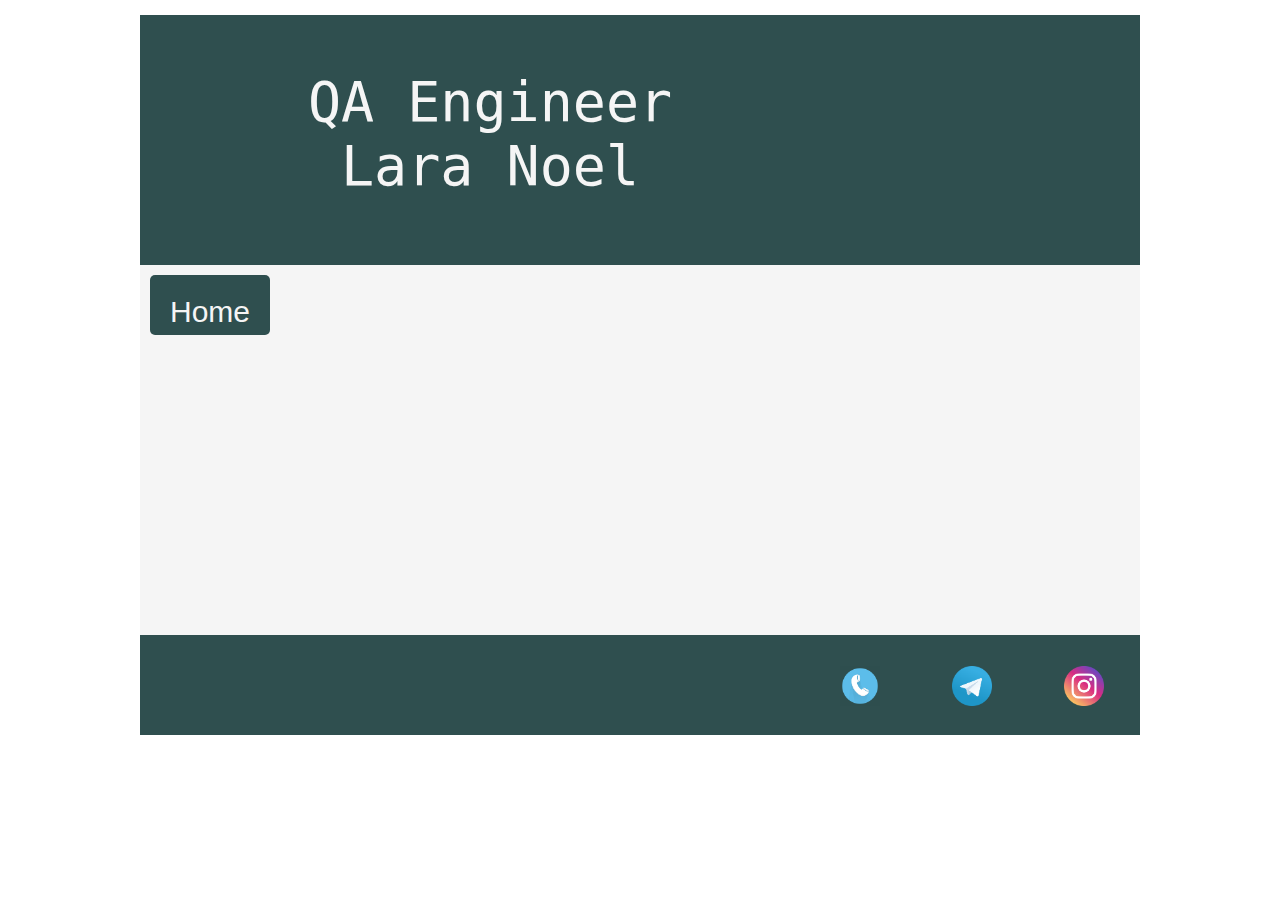
==== inner.html @ 4271bfd4 "файлы сайта визитки" ====
<!DOCTYPE html>
<html lang="ru">
<head>
	<meta charset="utf-8">
	<meta name="viewport" content="width=device-width, initial-scale=1">
	<title>Lara Noel</title>
	<link rel="stylesheet" type="text/css" href="styles.css">
	<link rel="shortcut icon" href="ikonka.png" type="image/png">
</head>


<body>
<div id="wrapper">

	<div id="leftheader">
	 <header>
	  <pre>
QA Engineer
Lara Noel
	  </pre>
	 </header>
	</div>

	<div id="rightheader"></div>
	
	<div id="pole_portf">
	<form action="index.html">
		<button class="knopka_glavn">Home</button>
		</form>
	</div>
	
	<div id="footer">
		<form action="https://instagram.com/l.noel_photographer?igshid=YmMyMTA2M2Y=" target="_blank">
		<button class="knopka_futer">
			<img src="insta.png" width="40">
		</button>
		</form>
		<form action="https://t.me/Lnoel_photographer" target="_blank">
		<button class="knopka_futer">
			<img src="telega.png" width="40">
		</button>
		</form>

		<div id="openModal" class="modal">
  <div class="modal-dialog">
    <div class="modal-content">
      <div class="modal-header">
        <h3 class="modal-title">078847063</h3>
        <a href="#close" title="Close" class="close">×</a>
      </div>
    </div>
  </div>
</div>
<form action="#openModal">
<button class="knopka_futer">
<img src="nomer.png" width="40">
</button> 
</form>
	</div>



</div>


</body>
</html>
---- styles.css ----
body {
  margin: 0;
  padding: 0;
}
main {                            /*привет, я*/
  font-family: monospace;
  font-size: 20px;
  padding: 10px;
  text-align: right;
}
#wrapper {                        /*выравнивание по центру*/
  min-width: 800px;
  max-width: 1000px;
  margin: 0 auto;
  margin-top: 15px;
}
#leftheader {               /* зеленый квадрат под именем*/
  float: left;
  width: 700px;
  height: 250px;
  background: #2F4F4F;
}
header {                /*Lara Noel*/
  font-size: 55px;
  text-align: center;
  color: #F5F5F5;
  margin-top: 20px;
}
#rightheader {                   /* зеленый квадрат под фото*/
  margin-left: 700px;
  height: 250px;
  background: #2F4F4F;
}
.avatar {                 /*фото*/
  padding: 10px;
}
#left {                     /* светло зеленый блок*/
  float: left;
  width: 400px;
  padding: 10px;
  background: rgba(95, 158, 160, 0.5);
  height: 720px;
  color: #2F4F4F;
}
.podzagolovok {           /*подзаголовок*/
  font-size: 20px;
  font-family: unset;
  margin-left: 15px;
}
h2 {                          /*заголовок*/
  margin-left: 15px;
}
.text_lef {                   /*текст*/
  margin-left: 15px;
}
#prav1 {               /* правая сторона*/
  margin-left: 420px;
  padding: 10px;
  background: #F5F5F5;
  height: 60px;
}
#polosa1 {
  margin-left: 420px;
  background: rgba(95, 158, 160, 0.5);
  height: 3px;
}
#prav2 {
  margin-left: 420px;
  padding: 10px;
  background: #F5F5F5;
  height: 265px;
}
#polosa2 {
  margin-left: 420px;
  background: rgba(95, 158, 160, 0.5);
  height: 3px;
}
#prav3 {
  margin-left: 420px;
  padding: 10px;
  background: #F5F5F5;
  height: 264px;
}
#polosa3 {
  margin-left: 420px;
  background: rgba(95, 158, 160, 0.5);
  height: 3px;
}
#prav4 {
  margin-left: 420px;
  padding: 10px;
  background: #F5F5F5;
  height: 60px;
}
#footer {                 /*зеленый футер*/
  clear: both;
  height: 100px;
  background: #2F4F4F;
  margin-bottom: 10px;
}
#pole_portf {           /*вторая страница большой блок*/
  float: left;
  width: 980px;
  padding: 10px;
  background: #F5F5F5;
  height: 350px;
}
button:before {  
  content:'';  
  position: absolute;  
  top: 0;  
  left: 0;  
  width: 0;  
  height: 60px;  
  background: rgba(47,79,79,0.3);  
  border-radius: 5px;  
  transition: all 2s ease; 
}
button:hover {
  cursor: pointer;
}
button:hover:before {
  width: 100%;
}
.knopka_glavn {
  height: 60px;  
  border: none;  
  background: #2F4F4F;  
  color: #F5F5F5;  
  padding: 20px;  
  font-size: 30px;  
  border-radius: 5px;  
  position: relative;  
  box-sizing: border-box;  
  transition: all 500ms ease;
}
.knopka_futer {
  height: 40px;  
  border: none;  
  background: #2F4F4F;     
  position: relative;  
  box-sizing: border-box;  
  transition: all 500ms ease;
  float: right;
  margin: 30px;
}

/* Стили всплывающего окна по-умолчанию */
.modal {
    position: fixed; /* фиксированное положение */
    top: 0;
    right: 0;
    bottom: 0;
    left: 0;
    background: rgba(0,0,0,0.5); /* фон */
    z-index: 1050;
    opacity: 0; /* по умолчанию модальное окно прозрачно */
    -webkit-transition: opacity 200ms ease-in; 
    -moz-transition: opacity 200ms ease-in;
    transition: opacity 200ms ease-in; /* анимация перехода */
    pointer-events: none; /* элемент невидим для событий мыши */
    margin: 0;
    padding: 0;
}
/* При отображении модального окно */
.modal:target {
    opacity: 1; /* делаем окно видимым */
    pointer-events: auto; /* элемент видим для событий мыши */
    overflow-y: auto; /* добавляем прокрутку по y, когда элемент не помещается на страницу */
}
/* ширина модального окна и его отступы от экрана */
.modal-dialog {
    position: relative;
    width: auto;
    margin: 10px;
}
@media (min-width: 576px) {
  .modal-dialog {
      max-width: 200px;
      margin: 500px auto; /* отображение окна по центру */
  }
}
/* Стили для блока с контентом окна */ 
.modal-content {
    position: relative;
    display: -webkit-box;
    display: -webkit-flex;
    display: -ms-flexbox;
    display: flex;
    -webkit-box-orient: vertical;
    -webkit-box-direction: normal;
    -webkit-flex-direction: column;
    -ms-flex-direction: column;
    flex-direction: column;
    background-color: #2F4F4F;
    -webkit-background-clip: padding-box;
    background-clip: padding-box;
    border: 1px solid rgba(0,0,0,.2);
    border-radius: .3rem;
    outline: 0;
}
@media (min-width: 768px) {
  .modal-content {
      -webkit-box-shadow: 0 5px 15px rgba(0,0,0,.5);
      box-shadow: 0 5px 15px rgba(0,0,0,.5);
  }
}
/* Стили заголовка окна */
.modal-header {
    display: -webkit-box;
    display: -webkit-flex;
    display: -ms-flexbox;
    display: flex;
    -webkit-box-align: center;
    -webkit-align-items: center;
    -ms-flex-align: center;
    align-items: center;
    -webkit-box-pack: justify;
    -webkit-justify-content: space-between;
    -ms-flex-pack: justify;
    justify-content: space-between;
    padding: 15px;
}
.modal-title {
    margin-top: 0;
    margin-bottom: 0;
    line-height: 1.5;
    font-size: 1.25rem;
    font-weight: 500;
    color: #F5F5F5;
}
/* Стили кнопки "х" ("Закрыть")  */
.close {
    float: right;
    font-family: sans-serif;
    font-size: 24px;
    font-weight: 700;
    line-height: 1;
    color: #F5F5F5;
    text-shadow: 0 1px 0 #F5F5F5;
    opacity: .5;
    text-decoration: none;
}
/* Стили для закрывающей кнопки в фокусе или наведении */
.close:focus, .close:hover {
    color: #000;
    text-decoration: none;
    cursor: pointer;
    opacity: .75;
}
/* Стили блока основного содержимого окна */
.modal-body {
  position: relative;
    -webkit-box-flex: 1;
    -webkit-flex: 1 1 auto;
    -ms-flex: 1 1 auto;
    flex: 1 1 auto;
    padding: 15px;
    overflow: auto;
}
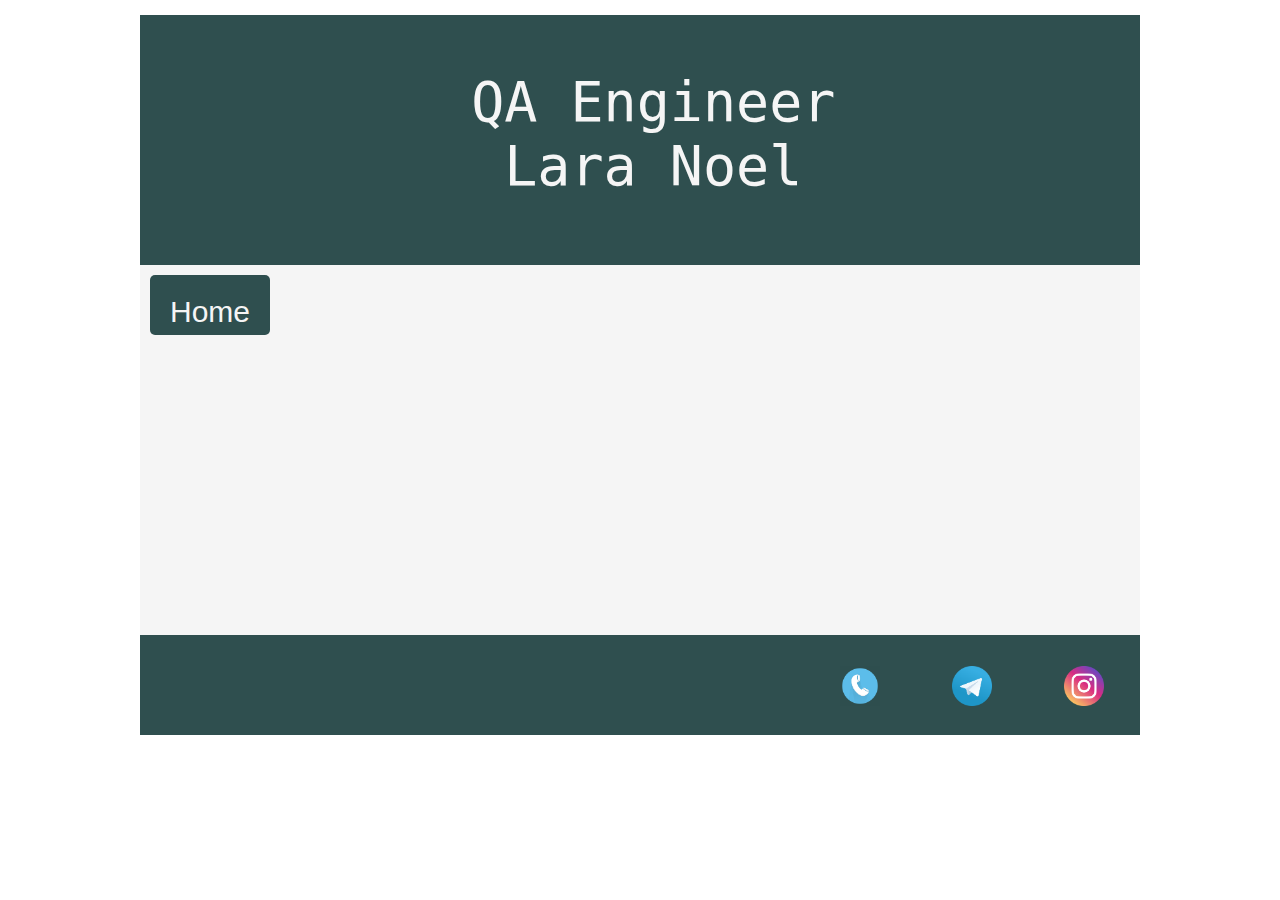
==== commit 4b884f6f: "Update inner.html" ====
--- a/inner.html
+++ b/inner.html
@@ -15,8 +15,8 @@
 	<div id="leftheader">
 	 <header>
 	  <pre>
-QA Engineer
-Lara Noel
+	  QA Engineer
+	   Lara Noel
 	  </pre>
 	 </header>
 	</div>
@@ -64,4 +64,4 @@
 
 
 </body>
-</html>+</html>
--- a/styles.css
+++ b/styles.css
@@ -1,7 +1,7 @@
-body {
+/*body {
   margin: 0;
   padding: 0;
-}
+}*/
 main {                            /*привет, я*/
   font-family: monospace;
   font-size: 20px;
@@ -22,7 +22,6 @@
 }
 header {                /*Lara Noel*/
   font-size: 55px;
-  text-align: center;
   color: #F5F5F5;
   margin-top: 20px;
 }
@@ -33,6 +32,7 @@
 }
 .avatar {                 /*фото*/
   padding: 10px;
+  float: right;
 }
 #left {                     /* светло зеленый блок*/
   float: left;
@@ -257,4 +257,4 @@
     flex: 1 1 auto;
     padding: 15px;
     overflow: auto;
-}+}
